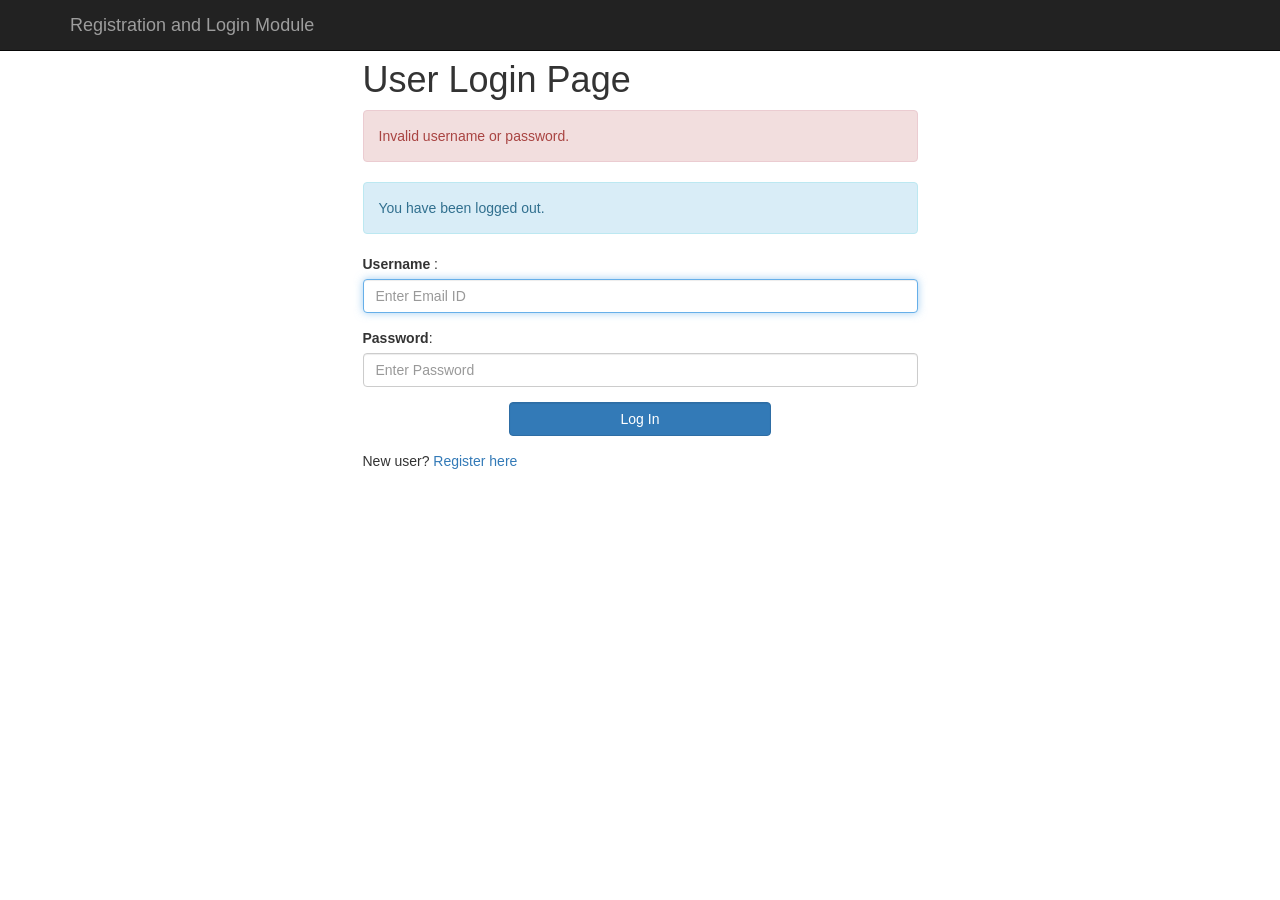
==== src/main/resources/templates/login.html @ cb9b9c34 "Initial commit" ====
<!DOCTYPE html>
<html>
<head>
<meta charset="ISO-8859-1">
<title>Registration and Login App</title>

<link rel="stylesheet"
	href="https://maxcdn.bootstrapcdn.com/bootstrap/3.3.7/css/bootstrap.min.css"
	integrity="sha384-BVYiiSIFeK1dGmJRAkycuHAHRg32OmUcww7on3RYdg4Va+PmSTsz/K68vbdEjh4u"
	crossorigin="anonymous">
	
</head>
<body>

	<!-- create navigation bar ( header) -->
	<nav class="navbar navbar-inverse navbar-fixed-top">
		<div class="container">
			<div class="navbar-header">
				<button type="button" class="navbar-toggle collapsed"
					data-toggle="collapse" data-target="#navbar" aria-expanded="false"
					aria-controls="navbar">
					<span class="sr-only">Toggle navigation</span> <span
						class="icon-bar"></span> <span class="icon-bar"></span> <span
						class="icon-bar"></span>
				</button>
				<a class="navbar-brand" href="#" th:href="@{/}">Registration and
					Login Module</a>
			</div>
		</div>
	</nav>
	
	<br>
	<br>
	<div class = "container">
		<div class = "row">
			<div class = "col-md-6 col-md-offset-3">
				
				<h1> User Login Page </h1>
				<form th:action="@{/login}" method="post">
					
					<!-- error message -->
					<div th:if="${param.error}">
						<div class="alert alert-danger">Invalid username or
							password.</div>
					</div>
				
					<!-- logout message -->
					<div th:if="${param.logout}">
						<div class="alert alert-info">You have been logged out.</div>
					</div>
					
					<div class = "form-group">
						<label for ="username"> Username </label> :
						<input type="text" class = "form-control" id ="username" name = "username"
						placeholder="Enter Email ID" autofocus="autofocus">
					</div>
					
					<div class="form-group">
						<label for="password">Password</label>: <input type="password"
							id="password" name="password" class="form-control"
							placeholder="Enter Password" />
					</div>
					
					<div class="form-group">
						<div class="row">
							<div class="col-sm-6 col-sm-offset-3">
								<input type="submit" name="login-submit" id="login-submit"
									class="form-control btn btn-primary" value="Log In" />
							</div>
						</div>
					</div>
				</form>
				<div class="form-group">
						<span>New user? <a href="/" th:href="@{/registration}">Register
								here</a></span>
				</div>
			</div>
		</div>
	</div>
</body>
</html>
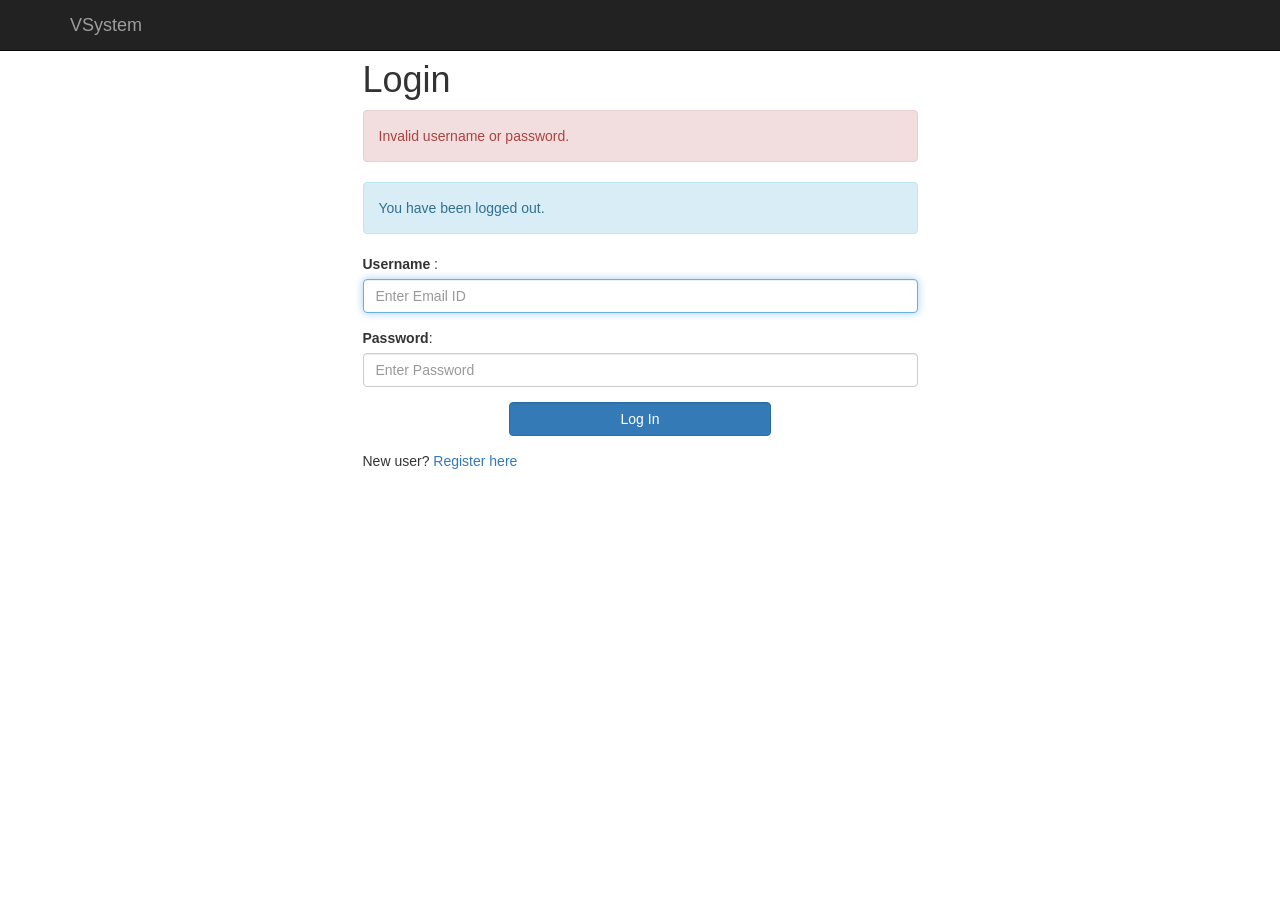
==== commit 57948165: "Transfer bug fixed" ====
--- a/src/main/resources/templates/login.html
+++ b/src/main/resources/templates/login.html
@@ -2,7 +2,7 @@
 <html>
 <head>
 <meta charset="ISO-8859-1">
-<title>Registration and Login App</title>
+<title>VSystem</title>
 
 <link rel="stylesheet"
 	href="https://maxcdn.bootstrapcdn.com/bootstrap/3.3.7/css/bootstrap.min.css"
@@ -23,8 +23,7 @@
 						class="icon-bar"></span> <span class="icon-bar"></span> <span
 						class="icon-bar"></span>
 				</button>
-				<a class="navbar-brand" href="#" th:href="@{/}">Registration and
-					Login Module</a>
+				<a class="navbar-brand" href="#" th:href="@{/}">VSystem</a>
 			</div>
 		</div>
 	</nav>
@@ -35,7 +34,7 @@
 		<div class = "row">
 			<div class = "col-md-6 col-md-offset-3">
 				
-				<h1> User Login Page </h1>
+				<h1> Login </h1>
 				<form th:action="@{/login}" method="post">
 					
 					<!-- error message -->
